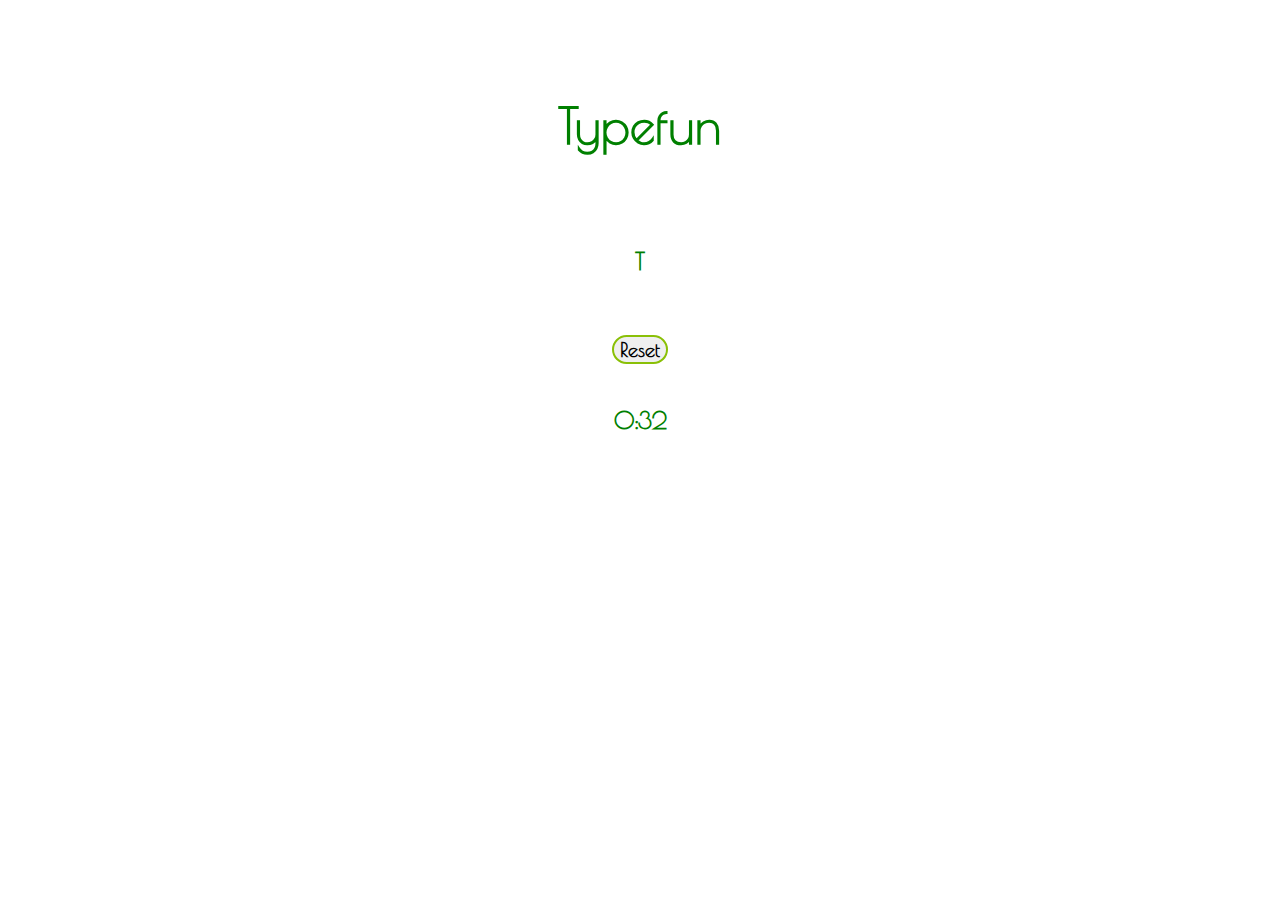
==== typefun.html @ b30a8699 "Add typefun.html mystyle.css /pic" ====
<html>

    <head>

        <title> Typefun </title>
        
        <!-- link CSS -->
        <link rel="stylesheet" type="text/CSS" href="mystyle.css">
        <!-- google font -->
        <link href='http://fonts.googleapis.com/css?family=Poiret+One' rel='stylesheet' type='text/css'>
    </head>

    <body>
        <div id="wrapper">
            <!-- header -->
            <br/><br/><br/>
            <h1 id="head">Typefun</h1>

            <!-- p -->
            <br/><br/>
            <p>T</p>

            <br/><br/>
            <button type="button" id="rcorners">Reset</button>

            <br/><br/>
            <p>0:32</p>
        </div>
        
    </body>

</html>
---- mystyle.css ----
body{
	/*text-align: center;
	font-family: 'Poiret One', cursive;*/
	background-image:url('green.jpg');
}

#wrapper{
	
	width: 100%;
	height: 100%;
	text-align: center;
	font-family: 'Poiret One', cursive;
}

#head{
	font-size: 50px;
	color: green;
}

#rcorners {
    font-family: 'Poiret One', cursive;
	border-radius: 50px;
    border: 2px solid #8AC007;
	font-size: 20px;
	font-weight: bold;
}

p{
	font-size: 1.5em;
	color: green;
	font-weight: bold;
}
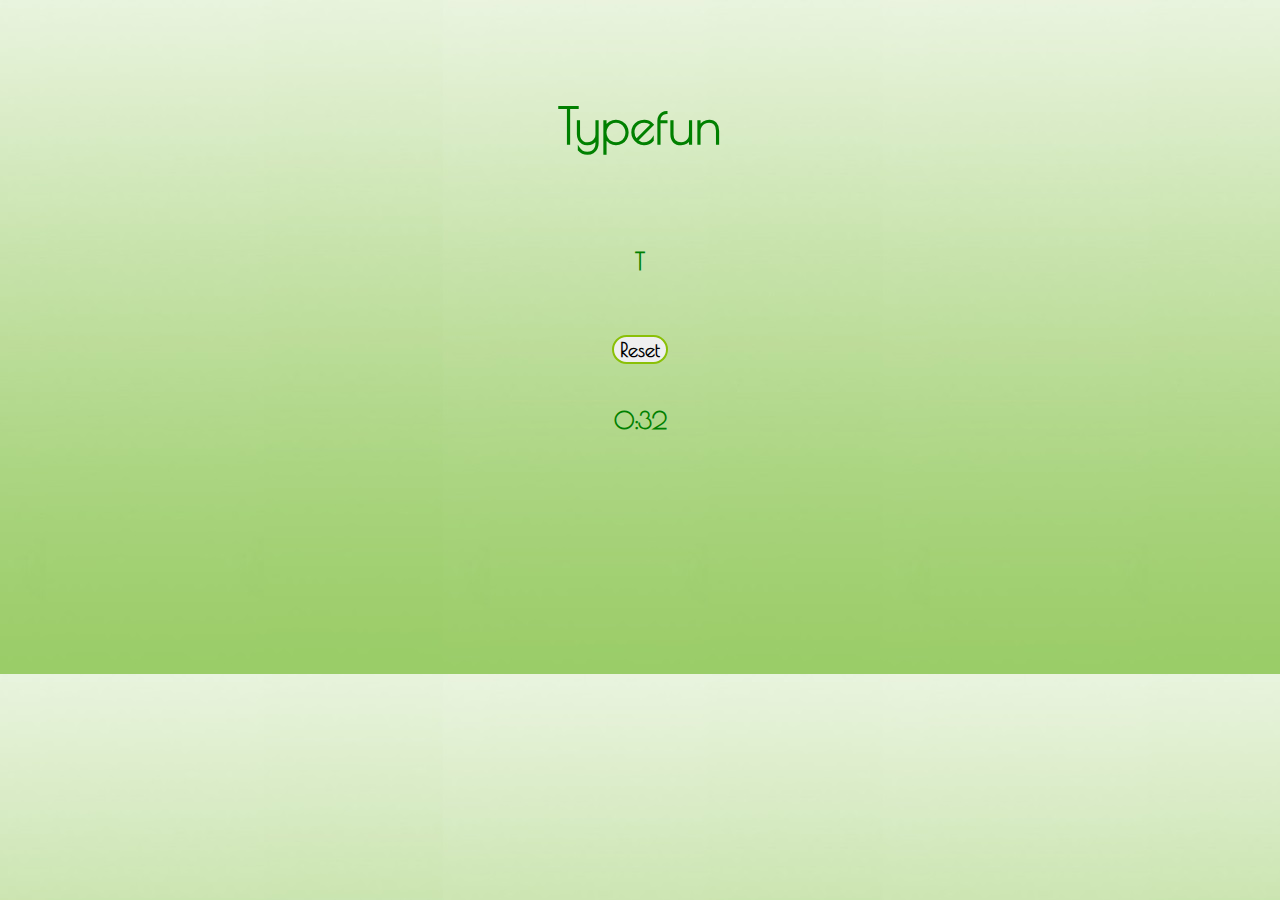
==== commit a901d3ce: "modify sth" ====
--- a/typefun.html
+++ b/typefun.html
@@ -1,3 +1,4 @@
+<!DOCTYPE html>
 <html>
 
     <head>
--- a/mystyle.css
+++ b/mystyle.css
@@ -1,7 +1,7 @@
 body{
 	/*text-align: center;
 	font-family: 'Poiret One', cursive;*/
-	background-image:url('green.jpg');
+	background-image:url('pic/green.jpg');
 }
 
 #wrapper{
